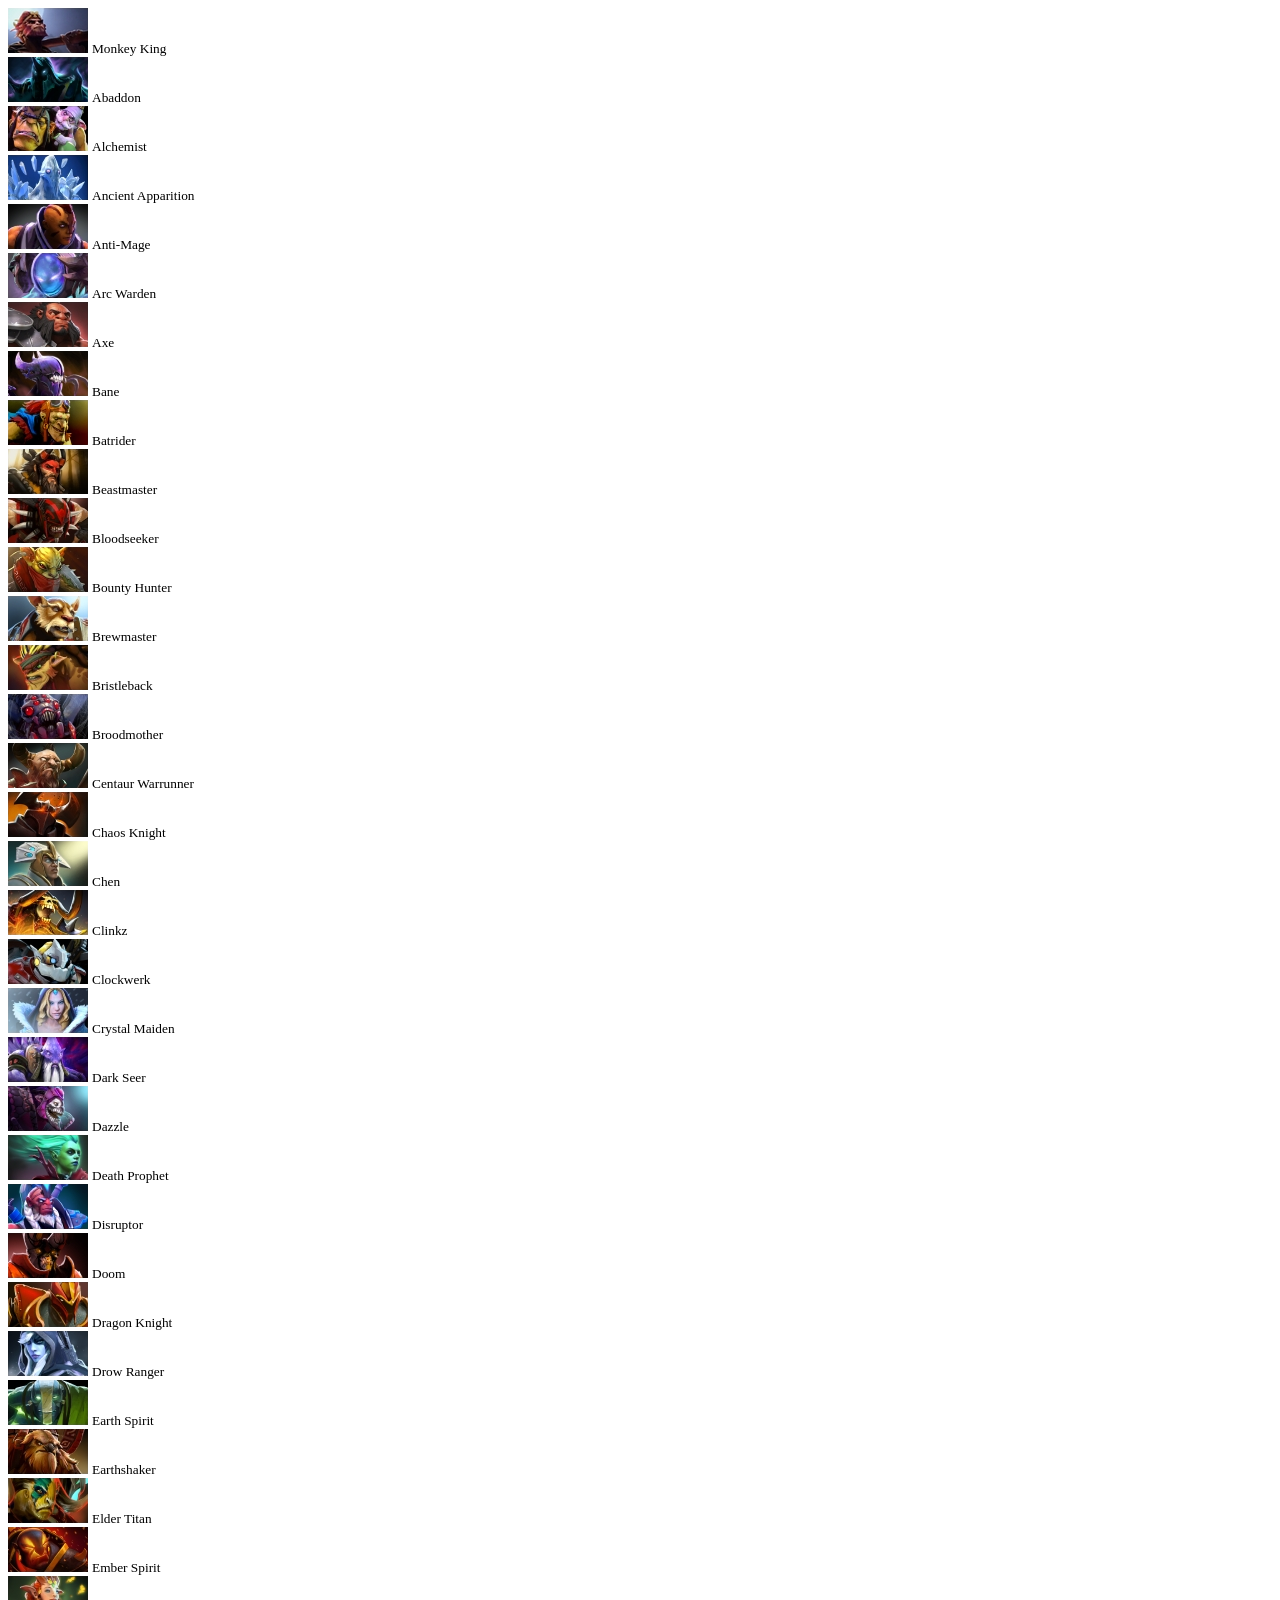
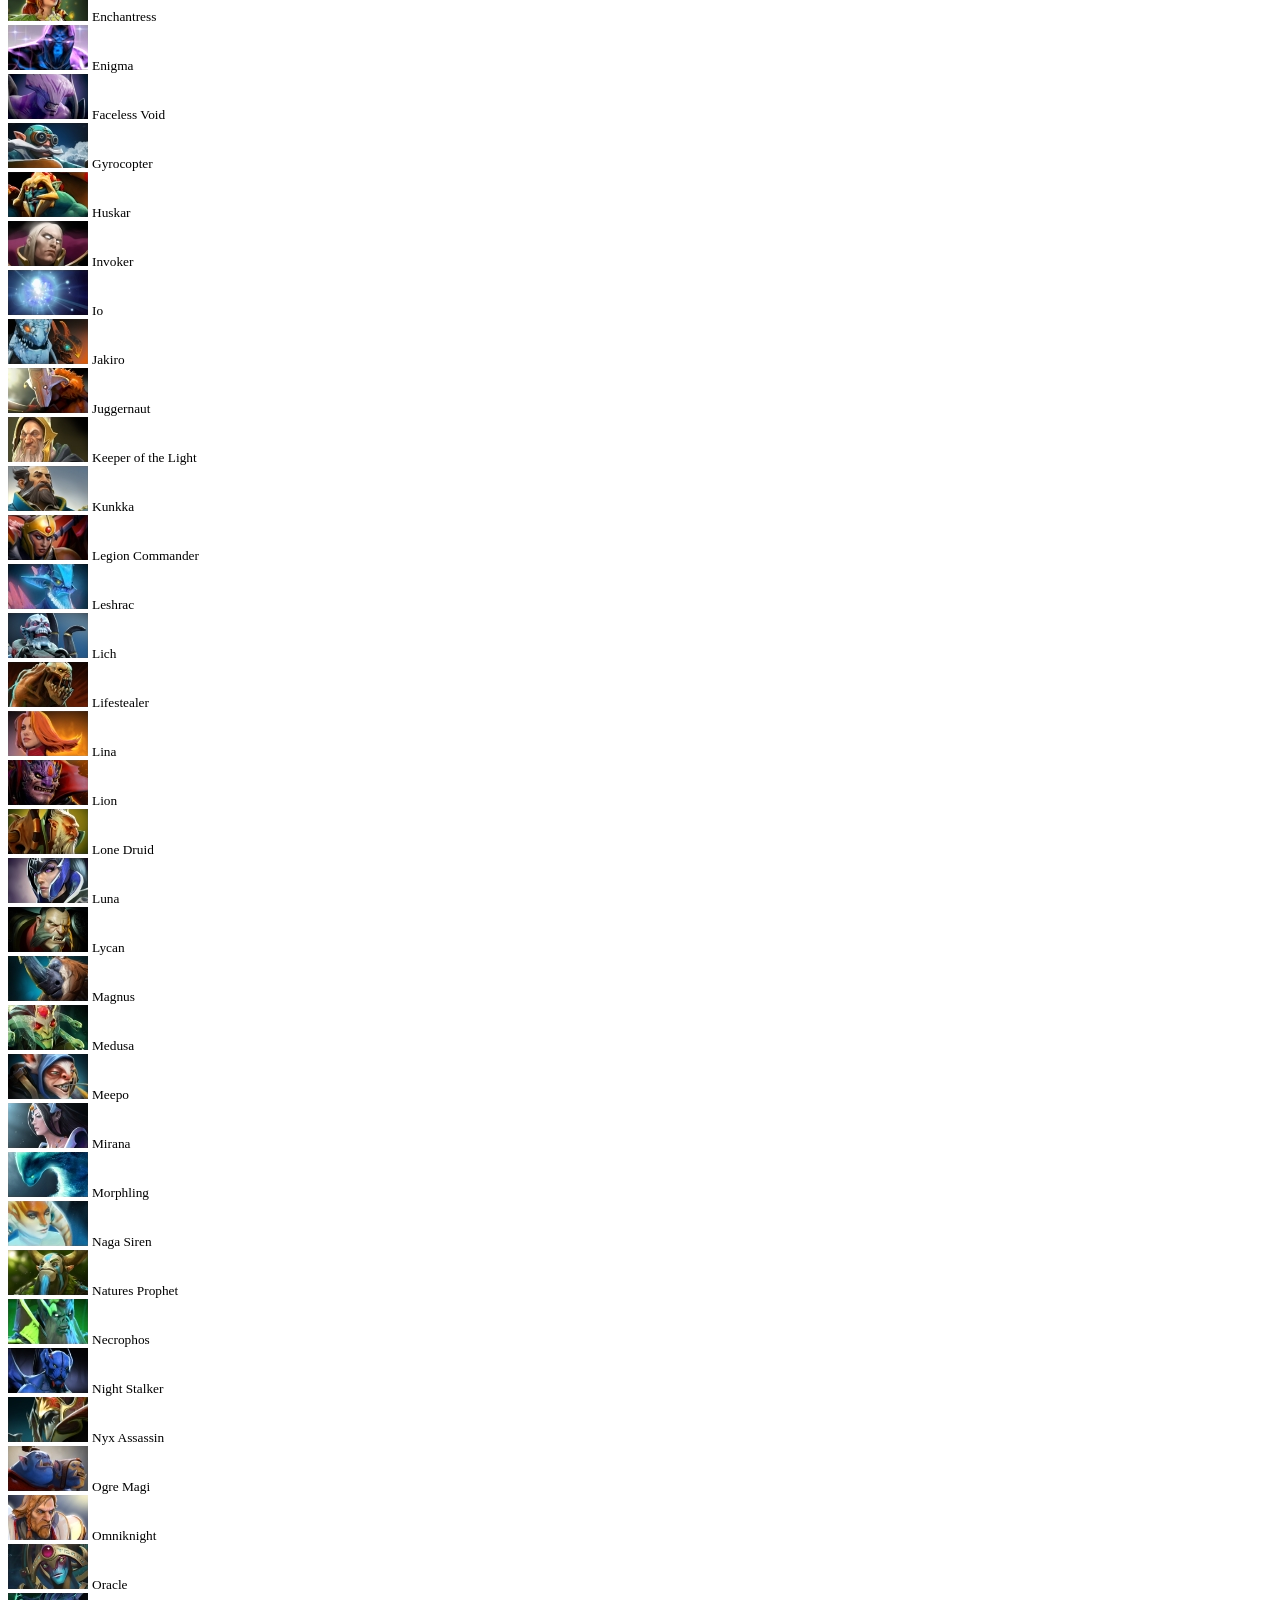
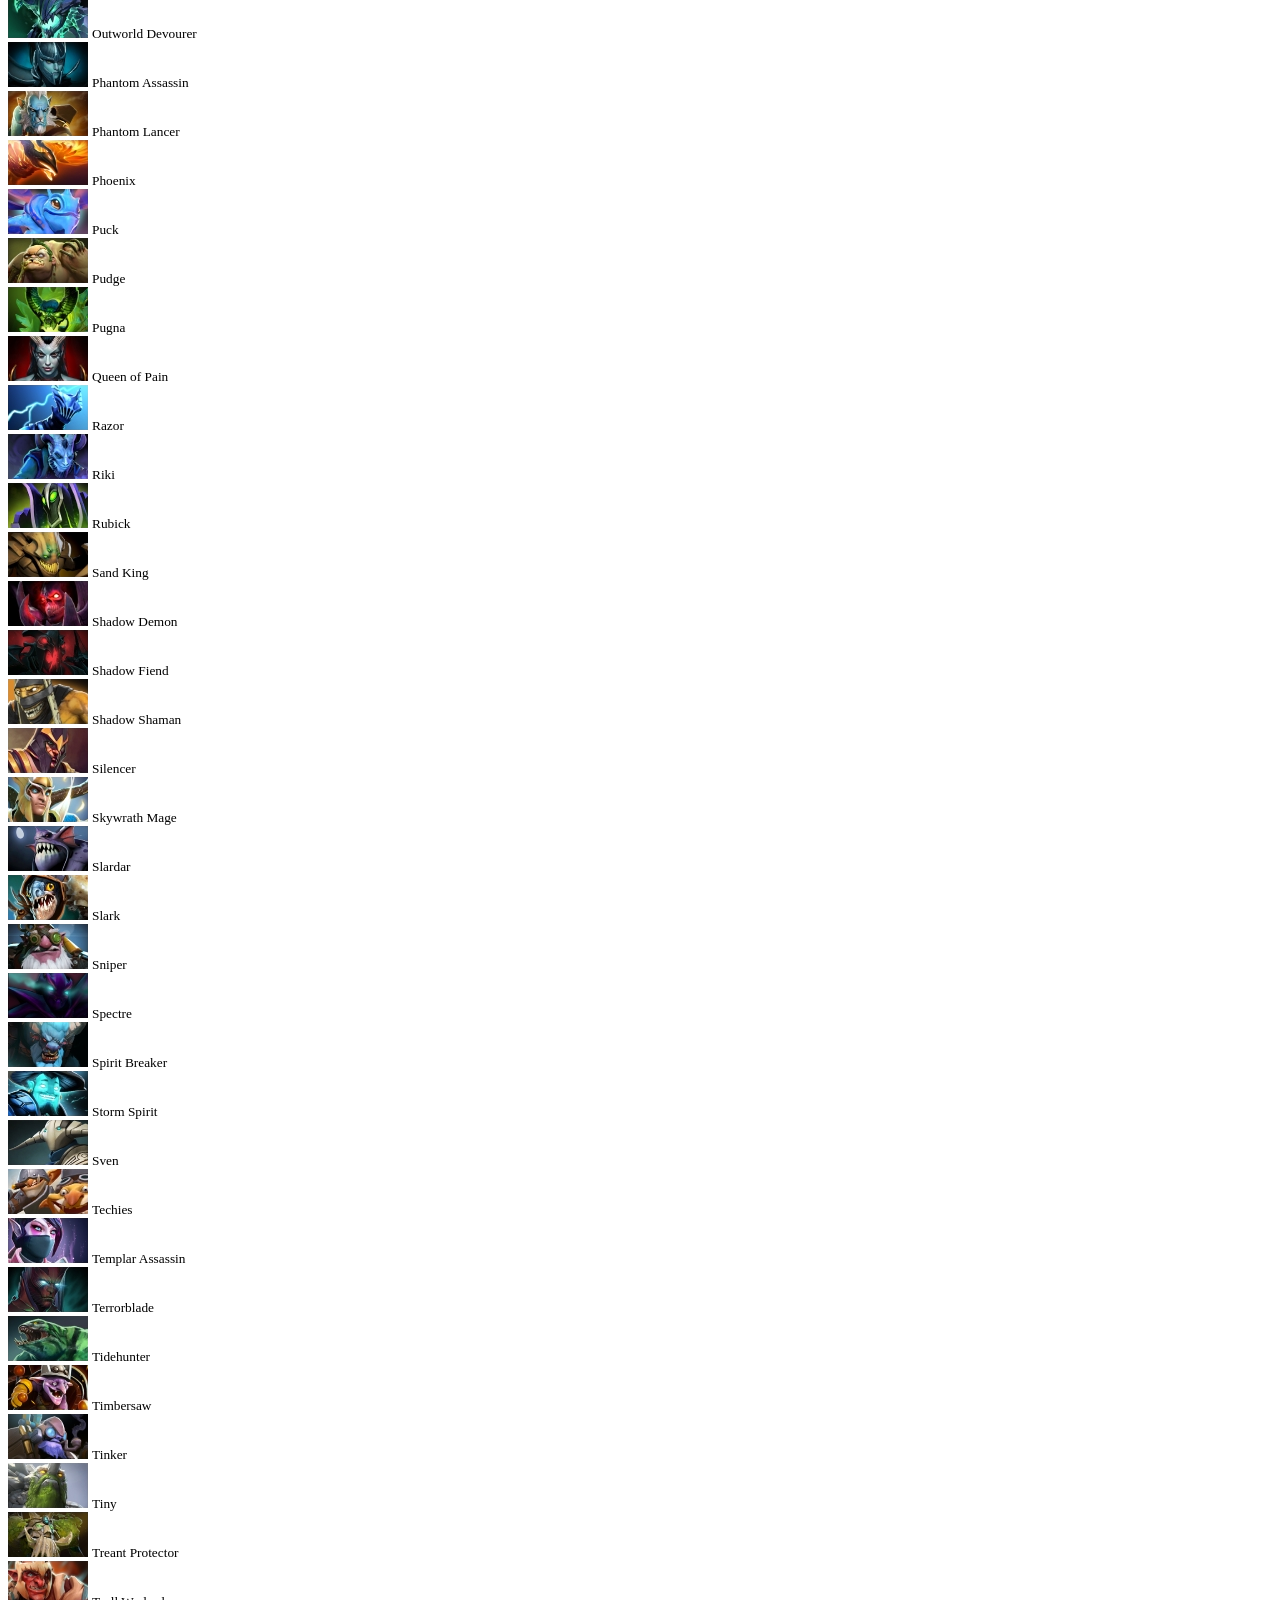
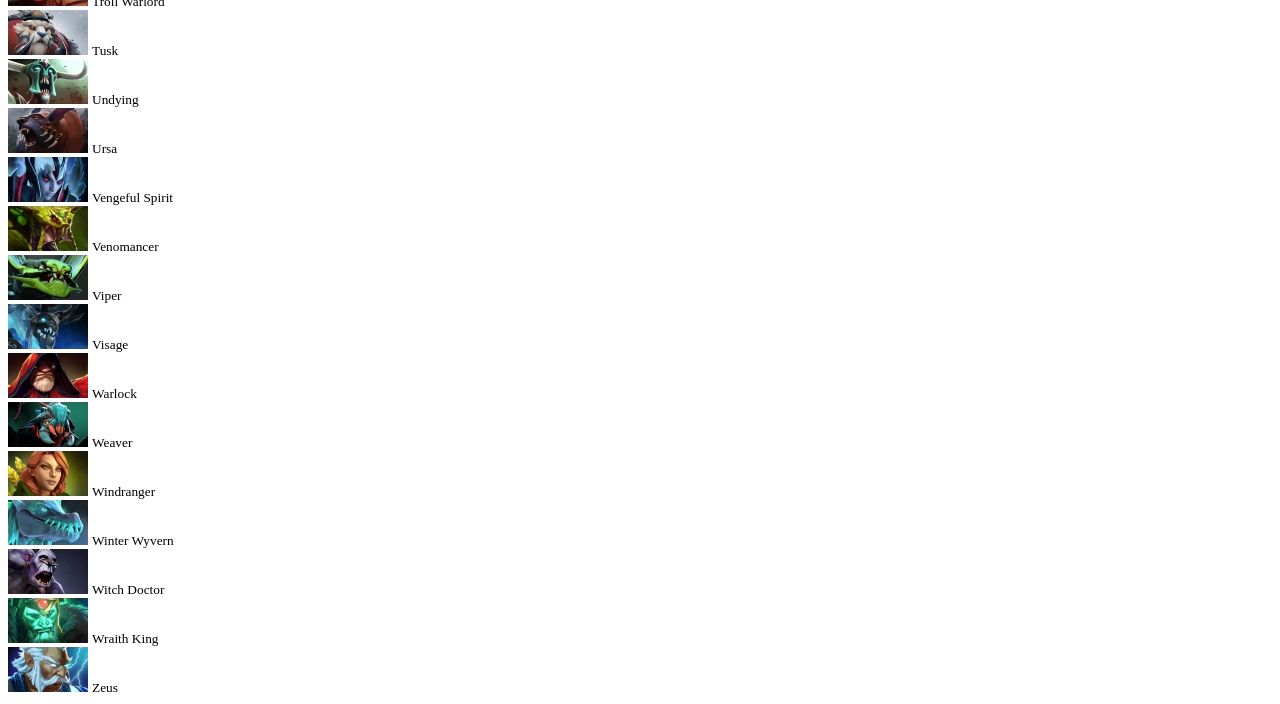
==== demo.html @ dea2ae90 "Create demo.html" ====
<!DOCTYPE html>
<html lang="en">
<head>
    <meta charset="UTF-8">
    <title>Dota 2 heroes demo</title>
    <link rel="stylesheet" type="text/css" href="dota-heroes.css" />
</head>
<body>
    <div><i class="hero monkeyking"></i> <small>Monkey King</small></div>
    <div><i class="hero abaddon"></i> <small>Abaddon</small></div>
    <div><i class="hero alchemist"></i> <small>Alchemist</small></div>
    <div><i class="hero ancientapparition"></i> <small>Ancient Apparition</small></div>
    <div><i class="hero anti-mage"></i> <small>Anti-Mage</small></div>
    <div><i class="hero arcwarden"></i> <small>Arc Warden</small></div>
    <div><i class="hero axe"></i> <small>Axe</small></div>
    <div><i class="hero bane"></i> <small>Bane</small></div>
    <div><i class="hero batrider"></i> <small>Batrider</small></div>
    <div><i class="hero beastmaster"></i> <small>Beastmaster</small></div>
    <div><i class="hero bloodseeker"></i> <small>Bloodseeker</small></div>
    <div><i class="hero bountyhunter"></i> <small>Bounty Hunter</small></div>
    <div><i class="hero brewmaster"></i> <small>Brewmaster</small></div>
    <div><i class="hero bristleback"></i> <small>Bristleback</small></div>
    <div><i class="hero broodmother"></i> <small>Broodmother</small></div>
    <div><i class="hero centaurwarrunner"></i> <small>Centaur Warrunner</small></div>
    <div><i class="hero chaosknight"></i> <small>Chaos Knight</small></div>
    <div><i class="hero chen"></i> <small>Chen</small></div>
    <div><i class="hero clinkz"></i> <small>Clinkz</small></div>
    <div><i class="hero clockwerk"></i> <small>Clockwerk</small></div>
    <div><i class="hero crystalmaiden"></i> <small>Crystal Maiden</small></div>
    <div><i class="hero darkseer"></i> <small>Dark Seer</small></div>
    <div><i class="hero dazzle"></i> <small>Dazzle</small></div>
    <div><i class="hero deathprophet"></i> <small>Death Prophet</small></div>
    <div><i class="hero disruptor"></i> <small>Disruptor</small></div>
    <div><i class="hero doom"></i> <small>Doom</small></div>
    <div><i class="hero dragonknight"></i> <small>Dragon Knight</small></div>
    <div><i class="hero drowranger"></i> <small>Drow Ranger</small></div>
    <div><i class="hero earthspirit"></i> <small>Earth Spirit</small></div>
    <div><i class="hero earthshaker"></i> <small>Earthshaker</small></div>
    <div><i class="hero eldertitan"></i> <small>Elder Titan</small></div>
    <div><i class="hero emberspirit"></i> <small>Ember Spirit</small></div>
    <div><i class="hero enchantress"></i> <small>Enchantress</small></div>
    <div><i class="hero enigma"></i> <small>Enigma</small></div>
    <div><i class="hero facelessvoid"></i> <small>Faceless Void</small></div>
    <div><i class="hero gyrocopter"></i> <small>Gyrocopter</small></div>
    <div><i class="hero huskar"></i> <small>Huskar</small></div>
    <div><i class="hero invoker"></i> <small>Invoker</small></div>
    <div><i class="hero io"></i> <small>Io</small></div>
    <div><i class="hero jakiro"></i> <small>Jakiro</small></div>
    <div><i class="hero juggernaut"></i> <small>Juggernaut</small></div>
    <div><i class="hero keeperofthelight"></i> <small>Keeper of the Light</small></div>
    <div><i class="hero kunkka"></i> <small>Kunkka</small></div>
    <div><i class="hero legioncommander"></i> <small>Legion Commander</small></div>
    <div><i class="hero leshrac"></i> <small>Leshrac</small></div>
    <div><i class="hero lich"></i> <small>Lich</small></div>
    <div><i class="hero lifestealer"></i> <small>Lifestealer</small></div>
    <div><i class="hero lina"></i> <small>Lina</small></div>
    <div><i class="hero lion"></i> <small>Lion</small></div>
    <div><i class="hero lonedruid"></i> <small>Lone Druid</small></div>
    <div><i class="hero luna"></i> <small>Luna</small></div>
    <div><i class="hero lycan"></i> <small>Lycan</small></div>
    <div><i class="hero magnus"></i> <small>Magnus</small></div>
    <div><i class="hero medusa"></i> <small>Medusa</small></div>
    <div><i class="hero meepo"></i> <small>Meepo</small></div>
    <div><i class="hero mirana"></i> <small>Mirana</small></div>
    <div><i class="hero morphling"></i> <small>Morphling</small></div>
    <div><i class="hero nagasiren"></i> <small>Naga Siren</small></div>
    <div><i class="hero naturesprophet"></i> <small>Natures Prophet</small></div>
    <div><i class="hero necrophos"></i> <small>Necrophos</small></div>
    <div><i class="hero nightstalker"></i> <small>Night Stalker</small></div>
    <div><i class="hero nyxassassin"></i> <small>Nyx Assassin</small></div>
    <div><i class="hero ogremagi"></i> <small>Ogre Magi</small></div>
    <div><i class="hero omniknight"></i> <small>Omniknight</small></div>
    <div><i class="hero oracle"></i> <small>Oracle</small></div>
    <div><i class="hero outworlddevourer"></i> <small>Outworld Devourer</small></div>
    <div><i class="hero phantomassassin"></i> <small>Phantom Assassin</small></div>
    <div><i class="hero phantomlancer"></i> <small>Phantom Lancer</small></div>
    <div><i class="hero phoenix"></i> <small>Phoenix</small></div>
    <div><i class="hero puck"></i> <small>Puck</small></div>
    <div><i class="hero pudge"></i> <small>Pudge</small></div>
    <div><i class="hero pugna"></i> <small>Pugna</small></div>
    <div><i class="hero queenofpain"></i> <small>Queen of Pain</small></div>
    <div><i class="hero razor"></i> <small>Razor</small></div>
    <div><i class="hero riki"></i> <small>Riki</small></div>
    <div><i class="hero rubick"></i> <small>Rubick</small></div>
    <div><i class="hero sandking"></i> <small>Sand King</small></div>
    <div><i class="hero shadowdemon"></i> <small>Shadow Demon</small></div>
    <div><i class="hero shadowfiend"></i> <small>Shadow Fiend</small></div>
    <div><i class="hero shadowshaman"></i> <small>Shadow Shaman</small></div>
    <div><i class="hero silencer"></i> <small>Silencer</small></div>
    <div><i class="hero skywrathmage"></i> <small>Skywrath Mage</small></div>
    <div><i class="hero slardar"></i> <small>Slardar</small></div>
    <div><i class="hero slark"></i> <small>Slark</small></div>
    <div><i class="hero sniper"></i> <small>Sniper</small></div>
    <div><i class="hero spectre"></i> <small>Spectre</small></div>
    <div><i class="hero spiritbreaker"></i> <small>Spirit Breaker</small></div>
    <div><i class="hero stormspirit"></i> <small>Storm Spirit</small></div>
    <div><i class="hero sven"></i> <small>Sven</small></div>
    <div><i class="hero techies"></i> <small>Techies</small></div>
    <div><i class="hero templarassassin"></i> <small>Templar Assassin</small></div>
    <div><i class="hero terrorblade"></i> <small>Terrorblade</small></div>
    <div><i class="hero tidehunter"></i> <small>Tidehunter</small></div>
    <div><i class="hero timbersaw"></i> <small>Timbersaw</small></div>
    <div><i class="hero tinker"></i> <small>Tinker</small></div>
    <div><i class="hero tiny"></i> <small>Tiny</small></div>
    <div><i class="hero treantprotector"></i> <small>Treant Protector</small></div>
    <div><i class="hero trollwarlord"></i> <small>Troll Warlord</small></div>
    <div><i class="hero tusk"></i> <small>Tusk</small></div>
    <div><i class="hero undying"></i> <small>Undying</small></div>
    <div><i class="hero ursa"></i> <small>Ursa</small></div>
    <div><i class="hero vengefulspirit"></i> <small>Vengeful Spirit</small></div>
    <div><i class="hero venomancer"></i> <small>Venomancer</small></div>
    <div><i class="hero viper"></i> <small>Viper</small></div>
    <div><i class="hero visage"></i> <small>Visage</small></div>
    <div><i class="hero warlock"></i> <small>Warlock</small></div>
    <div><i class="hero weaver"></i> <small>Weaver</small></div>
    <div><i class="hero windranger"></i> <small>Windranger</small></div>
    <div><i class="hero winterwyvern"></i> <small>Winter Wyvern</small></div>
    <div><i class="hero witchdoctor"></i> <small>Witch Doctor</small></div>
    <div><i class="hero wraithking"></i> <small>Wraith King</small></div>
    <div><i class="hero zeus"></i> <small>Zeus</small></div>
</body>
</html>
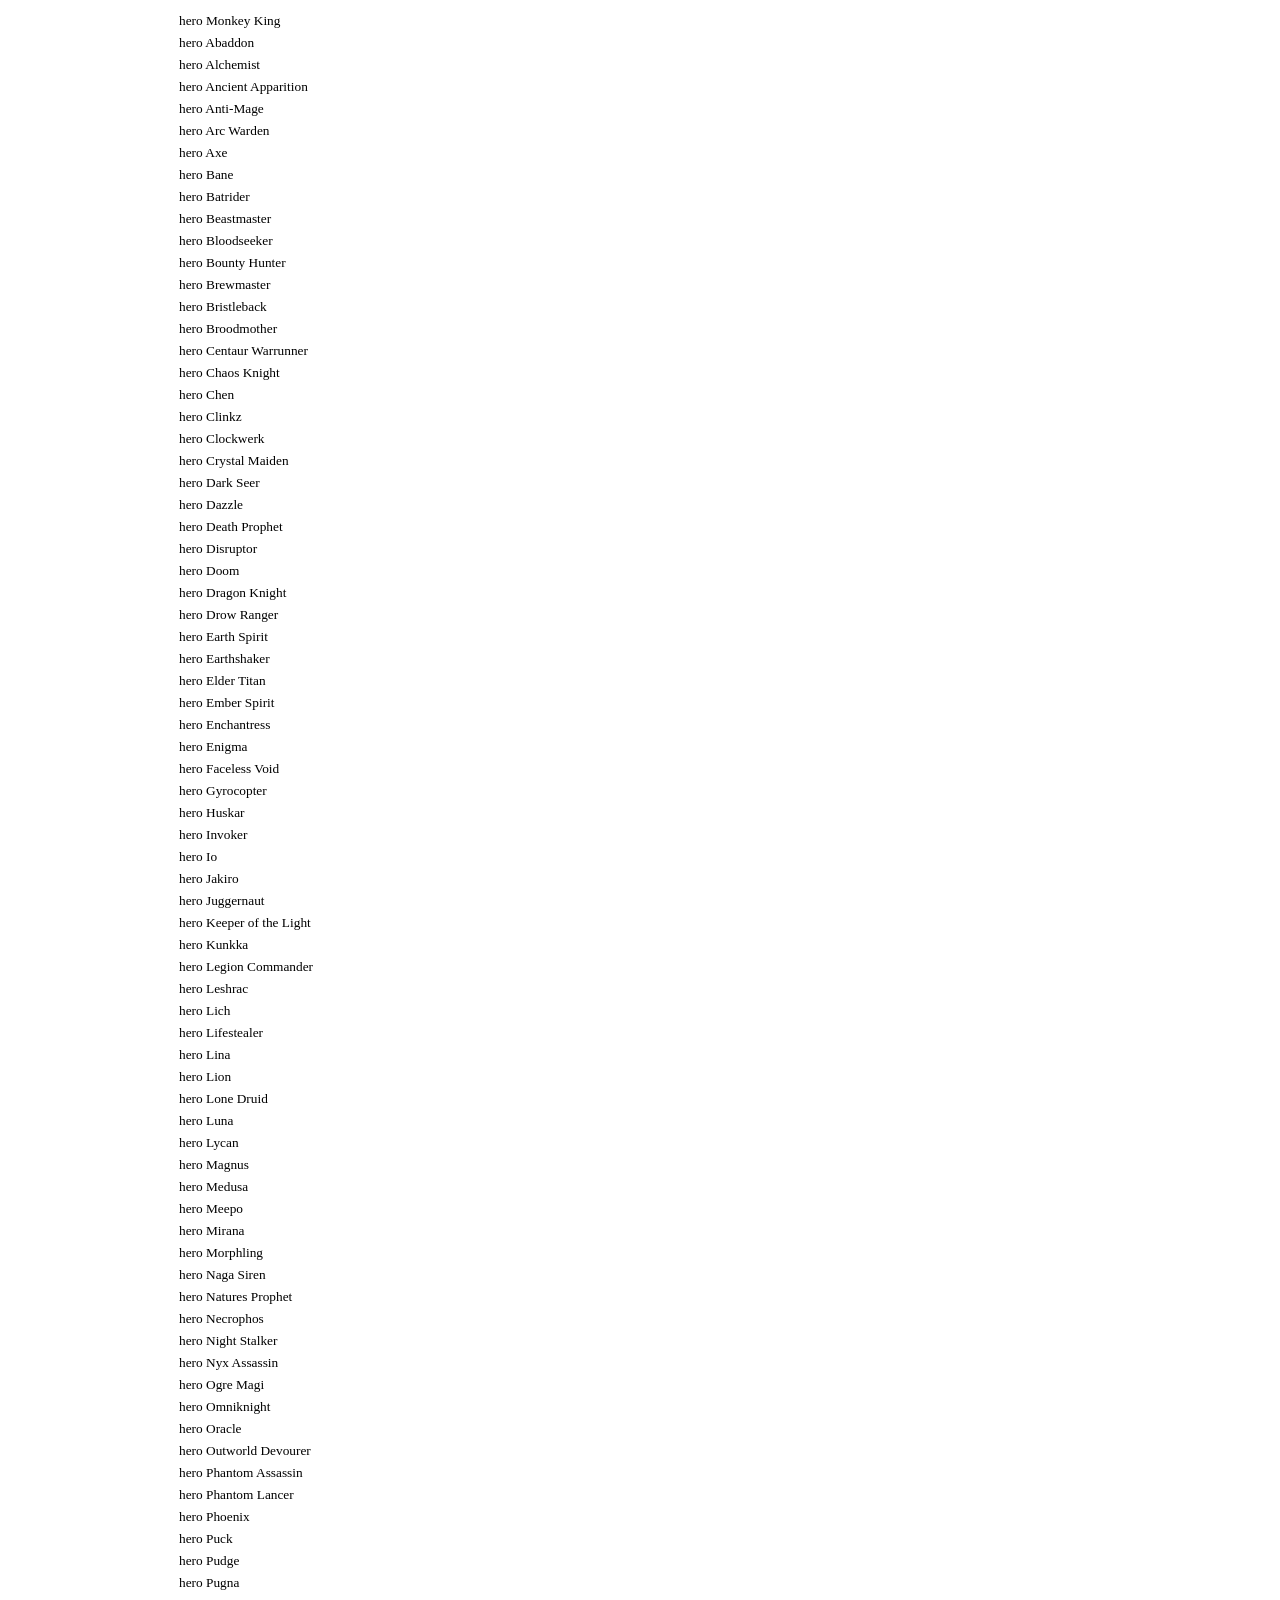
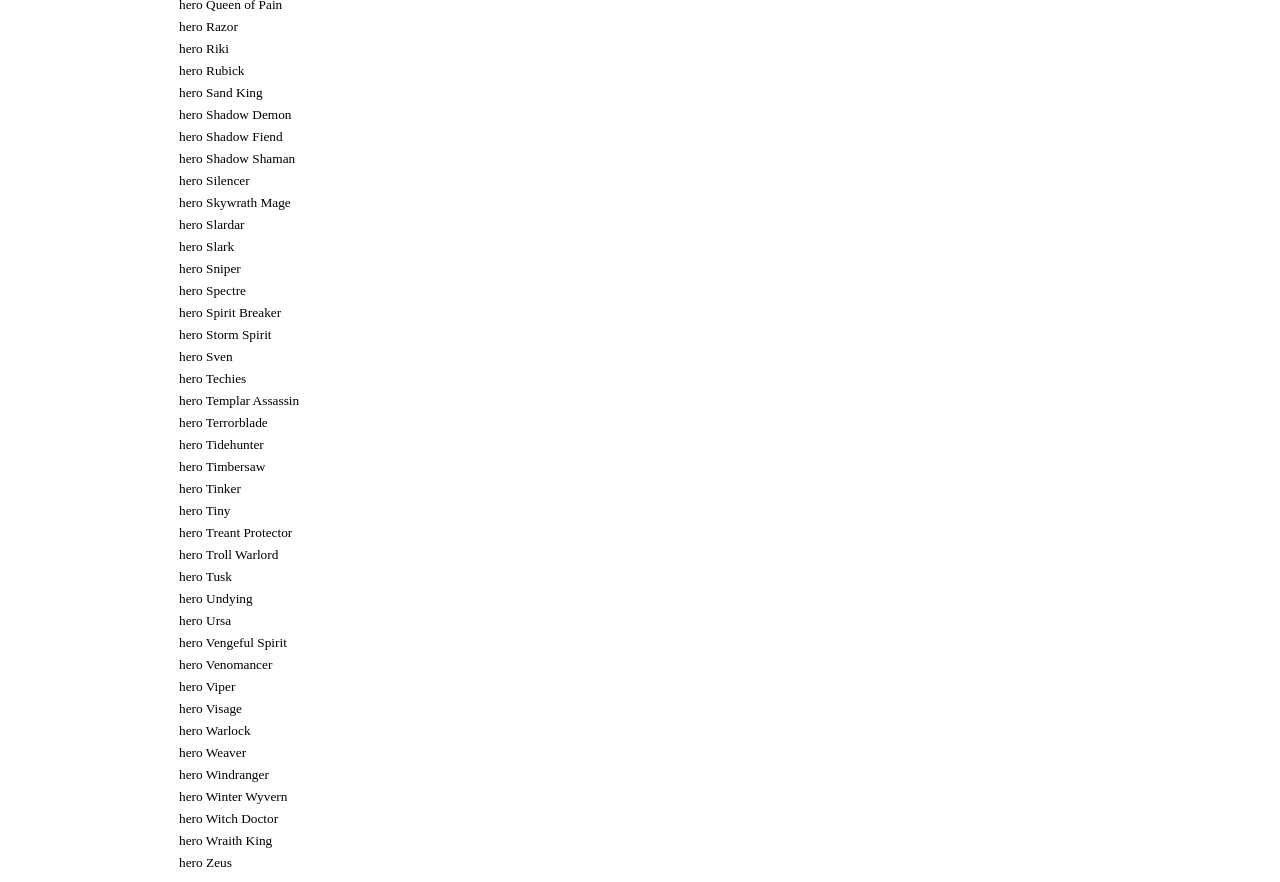
==== commit 42577854: "Update demo.html" ====
--- a/demo.html
+++ b/demo.html
@@ -3,120 +3,571 @@
 <head>
     <meta charset="UTF-8">
     <title>Dota 2 heroes demo</title>
-    <link rel="stylesheet" type="text/css" href="dota-heroes.css" />
+    <link rel="stylesheet" type="text/css" href="/css/dota-heroes.css" />
 </head>
 <body>
-    <div><i class="hero monkeyking"></i> <small>Monkey King</small></div>
-    <div><i class="hero abaddon"></i> <small>Abaddon</small></div>
-    <div><i class="hero alchemist"></i> <small>Alchemist</small></div>
-    <div><i class="hero ancientapparition"></i> <small>Ancient Apparition</small></div>
-    <div><i class="hero anti-mage"></i> <small>Anti-Mage</small></div>
-    <div><i class="hero arcwarden"></i> <small>Arc Warden</small></div>
-    <div><i class="hero axe"></i> <small>Axe</small></div>
-    <div><i class="hero bane"></i> <small>Bane</small></div>
-    <div><i class="hero batrider"></i> <small>Batrider</small></div>
-    <div><i class="hero beastmaster"></i> <small>Beastmaster</small></div>
-    <div><i class="hero bloodseeker"></i> <small>Bloodseeker</small></div>
-    <div><i class="hero bountyhunter"></i> <small>Bounty Hunter</small></div>
-    <div><i class="hero brewmaster"></i> <small>Brewmaster</small></div>
-    <div><i class="hero bristleback"></i> <small>Bristleback</small></div>
-    <div><i class="hero broodmother"></i> <small>Broodmother</small></div>
-    <div><i class="hero centaurwarrunner"></i> <small>Centaur Warrunner</small></div>
-    <div><i class="hero chaosknight"></i> <small>Chaos Knight</small></div>
-    <div><i class="hero chen"></i> <small>Chen</small></div>
-    <div><i class="hero clinkz"></i> <small>Clinkz</small></div>
-    <div><i class="hero clockwerk"></i> <small>Clockwerk</small></div>
-    <div><i class="hero crystalmaiden"></i> <small>Crystal Maiden</small></div>
-    <div><i class="hero darkseer"></i> <small>Dark Seer</small></div>
-    <div><i class="hero dazzle"></i> <small>Dazzle</small></div>
-    <div><i class="hero deathprophet"></i> <small>Death Prophet</small></div>
-    <div><i class="hero disruptor"></i> <small>Disruptor</small></div>
-    <div><i class="hero doom"></i> <small>Doom</small></div>
-    <div><i class="hero dragonknight"></i> <small>Dragon Knight</small></div>
-    <div><i class="hero drowranger"></i> <small>Drow Ranger</small></div>
-    <div><i class="hero earthspirit"></i> <small>Earth Spirit</small></div>
-    <div><i class="hero earthshaker"></i> <small>Earthshaker</small></div>
-    <div><i class="hero eldertitan"></i> <small>Elder Titan</small></div>
-    <div><i class="hero emberspirit"></i> <small>Ember Spirit</small></div>
-    <div><i class="hero enchantress"></i> <small>Enchantress</small></div>
-    <div><i class="hero enigma"></i> <small>Enigma</small></div>
-    <div><i class="hero facelessvoid"></i> <small>Faceless Void</small></div>
-    <div><i class="hero gyrocopter"></i> <small>Gyrocopter</small></div>
-    <div><i class="hero huskar"></i> <small>Huskar</small></div>
-    <div><i class="hero invoker"></i> <small>Invoker</small></div>
-    <div><i class="hero io"></i> <small>Io</small></div>
-    <div><i class="hero jakiro"></i> <small>Jakiro</small></div>
-    <div><i class="hero juggernaut"></i> <small>Juggernaut</small></div>
-    <div><i class="hero keeperofthelight"></i> <small>Keeper of the Light</small></div>
-    <div><i class="hero kunkka"></i> <small>Kunkka</small></div>
-    <div><i class="hero legioncommander"></i> <small>Legion Commander</small></div>
-    <div><i class="hero leshrac"></i> <small>Leshrac</small></div>
-    <div><i class="hero lich"></i> <small>Lich</small></div>
-    <div><i class="hero lifestealer"></i> <small>Lifestealer</small></div>
-    <div><i class="hero lina"></i> <small>Lina</small></div>
-    <div><i class="hero lion"></i> <small>Lion</small></div>
-    <div><i class="hero lonedruid"></i> <small>Lone Druid</small></div>
-    <div><i class="hero luna"></i> <small>Luna</small></div>
-    <div><i class="hero lycan"></i> <small>Lycan</small></div>
-    <div><i class="hero magnus"></i> <small>Magnus</small></div>
-    <div><i class="hero medusa"></i> <small>Medusa</small></div>
-    <div><i class="hero meepo"></i> <small>Meepo</small></div>
-    <div><i class="hero mirana"></i> <small>Mirana</small></div>
-    <div><i class="hero morphling"></i> <small>Morphling</small></div>
-    <div><i class="hero nagasiren"></i> <small>Naga Siren</small></div>
-    <div><i class="hero naturesprophet"></i> <small>Natures Prophet</small></div>
-    <div><i class="hero necrophos"></i> <small>Necrophos</small></div>
-    <div><i class="hero nightstalker"></i> <small>Night Stalker</small></div>
-    <div><i class="hero nyxassassin"></i> <small>Nyx Assassin</small></div>
-    <div><i class="hero ogremagi"></i> <small>Ogre Magi</small></div>
-    <div><i class="hero omniknight"></i> <small>Omniknight</small></div>
-    <div><i class="hero oracle"></i> <small>Oracle</small></div>
-    <div><i class="hero outworlddevourer"></i> <small>Outworld Devourer</small></div>
-    <div><i class="hero phantomassassin"></i> <small>Phantom Assassin</small></div>
-    <div><i class="hero phantomlancer"></i> <small>Phantom Lancer</small></div>
-    <div><i class="hero phoenix"></i> <small>Phoenix</small></div>
-    <div><i class="hero puck"></i> <small>Puck</small></div>
-    <div><i class="hero pudge"></i> <small>Pudge</small></div>
-    <div><i class="hero pugna"></i> <small>Pugna</small></div>
-    <div><i class="hero queenofpain"></i> <small>Queen of Pain</small></div>
-    <div><i class="hero razor"></i> <small>Razor</small></div>
-    <div><i class="hero riki"></i> <small>Riki</small></div>
-    <div><i class="hero rubick"></i> <small>Rubick</small></div>
-    <div><i class="hero sandking"></i> <small>Sand King</small></div>
-    <div><i class="hero shadowdemon"></i> <small>Shadow Demon</small></div>
-    <div><i class="hero shadowfiend"></i> <small>Shadow Fiend</small></div>
-    <div><i class="hero shadowshaman"></i> <small>Shadow Shaman</small></div>
-    <div><i class="hero silencer"></i> <small>Silencer</small></div>
-    <div><i class="hero skywrathmage"></i> <small>Skywrath Mage</small></div>
-    <div><i class="hero slardar"></i> <small>Slardar</small></div>
-    <div><i class="hero slark"></i> <small>Slark</small></div>
-    <div><i class="hero sniper"></i> <small>Sniper</small></div>
-    <div><i class="hero spectre"></i> <small>Spectre</small></div>
-    <div><i class="hero spiritbreaker"></i> <small>Spirit Breaker</small></div>
-    <div><i class="hero stormspirit"></i> <small>Storm Spirit</small></div>
-    <div><i class="hero sven"></i> <small>Sven</small></div>
-    <div><i class="hero techies"></i> <small>Techies</small></div>
-    <div><i class="hero templarassassin"></i> <small>Templar Assassin</small></div>
-    <div><i class="hero terrorblade"></i> <small>Terrorblade</small></div>
-    <div><i class="hero tidehunter"></i> <small>Tidehunter</small></div>
-    <div><i class="hero timbersaw"></i> <small>Timbersaw</small></div>
-    <div><i class="hero tinker"></i> <small>Tinker</small></div>
-    <div><i class="hero tiny"></i> <small>Tiny</small></div>
-    <div><i class="hero treantprotector"></i> <small>Treant Protector</small></div>
-    <div><i class="hero trollwarlord"></i> <small>Troll Warlord</small></div>
-    <div><i class="hero tusk"></i> <small>Tusk</small></div>
-    <div><i class="hero undying"></i> <small>Undying</small></div>
-    <div><i class="hero ursa"></i> <small>Ursa</small></div>
-    <div><i class="hero vengefulspirit"></i> <small>Vengeful Spirit</small></div>
-    <div><i class="hero venomancer"></i> <small>Venomancer</small></div>
-    <div><i class="hero viper"></i> <small>Viper</small></div>
-    <div><i class="hero visage"></i> <small>Visage</small></div>
-    <div><i class="hero warlock"></i> <small>Warlock</small></div>
-    <div><i class="hero weaver"></i> <small>Weaver</small></div>
-    <div><i class="hero windranger"></i> <small>Windranger</small></div>
-    <div><i class="hero winterwyvern"></i> <small>Winter Wyvern</small></div>
-    <div><i class="hero witchdoctor"></i> <small>Witch Doctor</small></div>
-    <div><i class="hero wraithking"></i> <small>Wraith King</small></div>
-    <div><i class="hero zeus"></i> <small>Zeus</small></div>
+    <table width="100%">
+        <tr>
+        <td width="80px"><i class="hero monkeyking"></i></td> 
+        <td width="80px"><i class="hero monkeyking"><span class="type"></span></i></td> 
+        <td><small>hero Monkey King</small></td>
+        </tr>
+            <tr>
+        <td width="80px"><i class="hero abaddon"></i></td> 
+        <td width="80px"><i class="hero abaddon"><span class="type"></span></i></td> 
+        <td><small>hero Abaddon</small></td>
+        </tr>
+            <tr>
+        <td width="80px"><i class="hero alchemist"></i></td> 
+        <td width="80px"><i class="hero alchemist"><span class="type"></span></i></td> 
+        <td><small>hero Alchemist</small></td>
+        </tr>
+            <tr>
+        <td width="80px"><i class="hero ancientapparition"></i></td> 
+        <td width="80px"><i class="hero ancientapparition"><span class="type"></span></i></td> 
+        <td><small>hero Ancient Apparition</small></td>
+        </tr>
+            <tr>
+        <td width="80px"><i class="hero anti-mage"></i></td> 
+        <td width="80px"><i class="hero anti-mage"><span class="type"></span></i></td> 
+        <td><small>hero Anti-Mage</small></td>
+        </tr>
+            <tr>
+        <td width="80px"><i class="hero arcwarden"></i></td> 
+        <td width="80px"><i class="hero arcwarden"><span class="type"></span></i></td> 
+        <td><small>hero Arc Warden</small></td>
+        </tr>
+            <tr>
+        <td width="80px"><i class="hero axe"></i></td> 
+        <td width="80px"><i class="hero axe"><span class="type"></span></i></td> 
+        <td><small>hero Axe</small></td>
+        </tr>
+            <tr>
+        <td width="80px"><i class="hero bane"></i></td> 
+        <td width="80px"><i class="hero bane"><span class="type"></span></i></td> 
+        <td><small>hero Bane</small></td>
+        </tr>
+            <tr>
+        <td width="80px"><i class="hero batrider"></i></td> 
+        <td width="80px"><i class="hero batrider"><span class="type"></span></i></td> 
+        <td><small>hero Batrider</small></td>
+        </tr>
+            <tr>
+        <td width="80px"><i class="hero beastmaster"></i></td> 
+        <td width="80px"><i class="hero beastmaster"><span class="type"></span></i></td> 
+        <td><small>hero Beastmaster</small></td>
+        </tr>
+            <tr>
+        <td width="80px"><i class="hero bloodseeker"></i></td> 
+        <td width="80px"><i class="hero bloodseeker"><span class="type"></span></i></td> 
+        <td><small>hero Bloodseeker</small></td>
+        </tr>
+            <tr>
+        <td width="80px"><i class="hero bountyhunter"></i></td> 
+        <td width="80px"><i class="hero bountyhunter"><span class="type"></span></i></td> 
+        <td><small>hero Bounty Hunter</small></td>
+        </tr>
+            <tr>
+        <td width="80px"><i class="hero brewmaster"></i></td> 
+        <td width="80px"><i class="hero brewmaster"><span class="type"></span></i></td> 
+        <td><small>hero Brewmaster</small></td>
+        </tr>
+            <tr>
+        <td width="80px"><i class="hero bristleback"></i></td> 
+        <td width="80px"><i class="hero bristleback"><span class="type"></span></i></td> 
+        <td><small>hero Bristleback</small></td>
+        </tr>
+            <tr>
+        <td width="80px"><i class="hero broodmother"></i></td> 
+        <td width="80px"><i class="hero broodmother"><span class="type"></span></i></td> 
+        <td><small>hero Broodmother</small></td>
+        </tr>
+            <tr>
+        <td width="80px"><i class="hero centaurwarrunner"></i></td> 
+        <td width="80px"><i class="hero centaurwarrunner"><span class="type"></span></i></td> 
+        <td><small>hero Centaur Warrunner</small></td>
+        </tr>
+            <tr>
+        <td width="80px"><i class="hero chaosknight"></i></td> 
+        <td width="80px"><i class="hero chaosknight"><span class="type"></span></i></td> 
+        <td><small>hero Chaos Knight</small></td>
+        </tr>
+            <tr>
+        <td width="80px"><i class="hero chen"></i></td> 
+        <td width="80px"><i class="hero chen"><span class="type"></span></i></td> 
+        <td><small>hero Chen</small></td>
+        </tr>
+            <tr>
+        <td width="80px"><i class="hero clinkz"></i></td> 
+        <td width="80px"><i class="hero clinkz"><span class="type"></span></i></td> 
+        <td><small>hero Clinkz</small></td>
+        </tr>
+            <tr>
+        <td width="80px"><i class="hero clockwerk"></i></td> 
+        <td width="80px"><i class="hero clockwerk"><span class="type"></span></i></td> 
+        <td><small>hero Clockwerk</small></td>
+        </tr>
+            <tr>
+        <td width="80px"><i class="hero crystalmaiden"></i></td> 
+        <td width="80px"><i class="hero crystalmaiden"><span class="type"></span></i></td> 
+        <td><small>hero Crystal Maiden</small></td>
+        </tr>
+            <tr>
+        <td width="80px"><i class="hero darkseer"></i></td> 
+        <td width="80px"><i class="hero darkseer"><span class="type"></span></i></td> 
+        <td><small>hero Dark Seer</small></td>
+        </tr>
+            <tr>
+        <td width="80px"><i class="hero dazzle"></i></td> 
+        <td width="80px"><i class="hero dazzle"><span class="type"></span></i></td> 
+        <td><small>hero Dazzle</small></td>
+        </tr>
+            <tr>
+        <td width="80px"><i class="hero deathprophet"></i></td> 
+        <td width="80px"><i class="hero deathprophet"><span class="type"></span></i></td> 
+        <td><small>hero Death Prophet</small></td>
+        </tr>
+            <tr>
+        <td width="80px"><i class="hero disruptor"></i></td> 
+        <td width="80px"><i class="hero disruptor"><span class="type"></span></i></td> 
+        <td><small>hero Disruptor</small></td>
+        </tr>
+            <tr>
+        <td width="80px"><i class="hero doom"></i></td> 
+        <td width="80px"><i class="hero doom"><span class="type"></span></i></td> 
+        <td><small>hero Doom</small></td>
+        </tr>
+            <tr>
+        <td width="80px"><i class="hero dragonknight"></i></td> 
+        <td width="80px"><i class="hero dragonknight"><span class="type"></span></i></td> 
+        <td><small>hero Dragon Knight</small></td>
+        </tr>
+            <tr>
+        <td width="80px"><i class="hero drowranger"></i></td> 
+        <td width="80px"><i class="hero drowranger"><span class="type"></span></i></td> 
+        <td><small>hero Drow Ranger</small></td>
+        </tr>
+            <tr>
+        <td width="80px"><i class="hero earthspirit"></i></td> 
+        <td width="80px"><i class="hero earthspirit"><span class="type"></span></i></td> 
+        <td><small>hero Earth Spirit</small></td>
+        </tr>
+            <tr>
+        <td width="80px"><i class="hero earthshaker"></i></td> 
+        <td width="80px"><i class="hero earthshaker"><span class="type"></span></i></td> 
+        <td><small>hero Earthshaker</small></td>
+        </tr>
+            <tr>
+        <td width="80px"><i class="hero eldertitan"></i></td> 
+        <td width="80px"><i class="hero eldertitan"><span class="type"></span></i></td> 
+        <td><small>hero Elder Titan</small></td>
+        </tr>
+            <tr>
+        <td width="80px"><i class="hero emberspirit"></i></td> 
+        <td width="80px"><i class="hero emberspirit"><span class="type"></span></i></td> 
+        <td><small>hero Ember Spirit</small></td>
+        </tr>
+            <tr>
+        <td width="80px"><i class="hero enchantress"></i></td> 
+        <td width="80px"><i class="hero enchantress"><span class="type"></span></i></td> 
+        <td><small>hero Enchantress</small></td>
+        </tr>
+            <tr>
+        <td width="80px"><i class="hero enigma"></i></td> 
+        <td width="80px"><i class="hero enigma"><span class="type"></span></i></td> 
+        <td><small>hero Enigma</small></td>
+        </tr>
+            <tr>
+        <td width="80px"><i class="hero facelessvoid"></i></td> 
+        <td width="80px"><i class="hero facelessvoid"><span class="type"></span></i></td> 
+        <td><small>hero Faceless Void</small></td>
+        </tr>
+            <tr>
+        <td width="80px"><i class="hero gyrocopter"></i></td> 
+        <td width="80px"><i class="hero gyrocopter"><span class="type"></span></i></td> 
+        <td><small>hero Gyrocopter</small></td>
+        </tr>
+            <tr>
+        <td width="80px"><i class="hero huskar"></i></td> 
+        <td width="80px"><i class="hero huskar"><span class="type"></span></i></td> 
+        <td><small>hero Huskar</small></td>
+        </tr>
+            <tr>
+        <td width="80px"><i class="hero invoker"></i></td> 
+        <td width="80px"><i class="hero invoker"><span class="type"></span></i></td> 
+        <td><small>hero Invoker</small></td>
+        </tr>
+            <tr>
+        <td width="80px"><i class="hero io"></i></td> 
+        <td width="80px"><i class="hero io"><span class="type"></span></i></td> 
+        <td><small>hero Io</small></td>
+        </tr>
+            <tr>
+        <td width="80px"><i class="hero jakiro"></i></td> 
+        <td width="80px"><i class="hero jakiro"><span class="type"></span></i></td> 
+        <td><small>hero Jakiro</small></td>
+        </tr>
+            <tr>
+        <td width="80px"><i class="hero juggernaut"></i></td> 
+        <td width="80px"><i class="hero juggernaut"><span class="type"></span></i></td> 
+        <td><small>hero Juggernaut</small></td>
+        </tr>
+            <tr>
+        <td width="80px"><i class="hero keeperofthelight"></i></td> 
+        <td width="80px"><i class="hero keeperofthelight"><span class="type"></span></i></td> 
+        <td><small>hero Keeper of the Light</small></td>
+        </tr>
+            <tr>
+        <td width="80px"><i class="hero kunkka"></i></td> 
+        <td width="80px"><i class="hero kunkka"><span class="type"></span></i></td> 
+        <td><small>hero Kunkka</small></td>
+        </tr>
+            <tr>
+        <td width="80px"><i class="hero legioncommander"></i></td> 
+        <td width="80px"><i class="hero legioncommander"><span class="type"></span></i></td> 
+        <td><small>hero Legion Commander</small></td>
+        </tr>
+            <tr>
+        <td width="80px"><i class="hero leshrac"></i></td> 
+        <td width="80px"><i class="hero leshrac"><span class="type"></span></i></td> 
+        <td><small>hero Leshrac</small></td>
+        </tr>
+            <tr>
+        <td width="80px"><i class="hero lich"></i></td> 
+        <td width="80px"><i class="hero lich"><span class="type"></span></i></td> 
+        <td><small>hero Lich</small></td>
+        </tr>
+            <tr>
+        <td width="80px"><i class="hero lifestealer"></i></td> 
+        <td width="80px"><i class="hero lifestealer"><span class="type"></span></i></td> 
+        <td><small>hero Lifestealer</small></td>
+        </tr>
+            <tr>
+        <td width="80px"><i class="hero lina"></i></td> 
+        <td width="80px"><i class="hero lina"><span class="type"></span></i></td> 
+        <td><small>hero Lina</small></td>
+        </tr>
+            <tr>
+        <td width="80px"><i class="hero lion"></i></td> 
+        <td width="80px"><i class="hero lion"><span class="type"></span></i></td> 
+        <td><small>hero Lion</small></td>
+        </tr>
+            <tr>
+        <td width="80px"><i class="hero lonedruid"></i></td> 
+        <td width="80px"><i class="hero lonedruid"><span class="type"></span></i></td> 
+        <td><small>hero Lone Druid</small></td>
+        </tr>
+            <tr>
+        <td width="80px"><i class="hero luna"></i></td> 
+        <td width="80px"><i class="hero luna"><span class="type"></span></i></td> 
+        <td><small>hero Luna</small></td>
+        </tr>
+            <tr>
+        <td width="80px"><i class="hero lycan"></i></td> 
+        <td width="80px"><i class="hero lycan"><span class="type"></span></i></td> 
+        <td><small>hero Lycan</small></td>
+        </tr>
+            <tr>
+        <td width="80px"><i class="hero magnus"></i></td> 
+        <td width="80px"><i class="hero magnus"><span class="type"></span></i></td> 
+        <td><small>hero Magnus</small></td>
+        </tr>
+            <tr>
+        <td width="80px"><i class="hero medusa"></i></td> 
+        <td width="80px"><i class="hero medusa"><span class="type"></span></i></td> 
+        <td><small>hero Medusa</small></td>
+        </tr>
+            <tr>
+        <td width="80px"><i class="hero meepo"></i></td> 
+        <td width="80px"><i class="hero meepo"><span class="type"></span></i></td> 
+        <td><small>hero Meepo</small></td>
+        </tr>
+            <tr>
+        <td width="80px"><i class="hero mirana"></i></td> 
+        <td width="80px"><i class="hero mirana"><span class="type"></span></i></td> 
+        <td><small>hero Mirana</small></td>
+        </tr>
+            <tr>
+        <td width="80px"><i class="hero morphling"></i></td> 
+        <td width="80px"><i class="hero morphling"><span class="type"></span></i></td> 
+        <td><small>hero Morphling</small></td>
+        </tr>
+            <tr>
+        <td width="80px"><i class="hero nagasiren"></i></td> 
+        <td width="80px"><i class="hero nagasiren"><span class="type"></span></i></td> 
+        <td><small>hero Naga Siren</small></td>
+        </tr>
+            <tr>
+        <td width="80px"><i class="hero naturesprophet"></i></td> 
+        <td width="80px"><i class="hero naturesprophet"><span class="type"></span></i></td> 
+        <td><small>hero Natures Prophet</small></td>
+        </tr>
+            <tr>
+        <td width="80px"><i class="hero necrophos"></i></td> 
+        <td width="80px"><i class="hero necrophos"><span class="type"></span></i></td> 
+        <td><small>hero Necrophos</small></td>
+        </tr>
+            <tr>
+        <td width="80px"><i class="hero nightstalker"></i></td> 
+        <td width="80px"><i class="hero nightstalker"><span class="type"></span></i></td> 
+        <td><small>hero Night Stalker</small></td>
+        </tr>
+            <tr>
+        <td width="80px"><i class="hero nyxassassin"></i></td> 
+        <td width="80px"><i class="hero nyxassassin"><span class="type"></span></i></td> 
+        <td><small>hero Nyx Assassin</small></td>
+        </tr>
+            <tr>
+        <td width="80px"><i class="hero ogremagi"></i></td> 
+        <td width="80px"><i class="hero ogremagi"><span class="type"></span></i></td> 
+        <td><small>hero Ogre Magi</small></td>
+        </tr>
+            <tr>
+        <td width="80px"><i class="hero omniknight"></i></td> 
+        <td width="80px"><i class="hero omniknight"><span class="type"></span></i></td> 
+        <td><small>hero Omniknight</small></td>
+        </tr>
+            <tr>
+        <td width="80px"><i class="hero oracle"></i></td> 
+        <td width="80px"><i class="hero oracle"><span class="type"></span></i></td> 
+        <td><small>hero Oracle</small></td>
+        </tr>
+            <tr>
+        <td width="80px"><i class="hero outworlddevourer"></i></td> 
+        <td width="80px"><i class="hero outworlddevourer"><span class="type"></span></i></td> 
+        <td><small>hero Outworld Devourer</small></td>
+        </tr>
+            <tr>
+        <td width="80px"><i class="hero phantomassassin"></i></td> 
+        <td width="80px"><i class="hero phantomassassin"><span class="type"></span></i></td> 
+        <td><small>hero Phantom Assassin</small></td>
+        </tr>
+            <tr>
+        <td width="80px"><i class="hero phantomlancer"></i></td> 
+        <td width="80px"><i class="hero phantomlancer"><span class="type"></span></i></td> 
+        <td><small>hero Phantom Lancer</small></td>
+        </tr>
+            <tr>
+        <td width="80px"><i class="hero phoenix"></i></td> 
+        <td width="80px"><i class="hero phoenix"><span class="type"></span></i></td> 
+        <td><small>hero Phoenix</small></td>
+        </tr>
+            <tr>
+        <td width="80px"><i class="hero puck"></i></td> 
+        <td width="80px"><i class="hero puck"><span class="type"></span></i></td> 
+        <td><small>hero Puck</small></td>
+        </tr>
+            <tr>
+        <td width="80px"><i class="hero pudge"></i></td> 
+        <td width="80px"><i class="hero pudge"><span class="type"></span></i></td> 
+        <td><small>hero Pudge</small></td>
+        </tr>
+            <tr>
+        <td width="80px"><i class="hero pugna"></i></td> 
+        <td width="80px"><i class="hero pugna"><span class="type"></span></i></td> 
+        <td><small>hero Pugna</small></td>
+        </tr>
+            <tr>
+        <td width="80px"><i class="hero queenofpain"></i></td> 
+        <td width="80px"><i class="hero queenofpain"><span class="type"></span></i></td> 
+        <td><small>hero Queen of Pain</small></td>
+        </tr>
+            <tr>
+        <td width="80px"><i class="hero razor"></i></td> 
+        <td width="80px"><i class="hero razor"><span class="type"></span></i></td> 
+        <td><small>hero Razor</small></td>
+        </tr>
+            <tr>
+        <td width="80px"><i class="hero riki"></i></td> 
+        <td width="80px"><i class="hero riki"><span class="type"></span></i></td> 
+        <td><small>hero Riki</small></td>
+        </tr>
+            <tr>
+        <td width="80px"><i class="hero rubick"></i></td> 
+        <td width="80px"><i class="hero rubick"><span class="type"></span></i></td> 
+        <td><small>hero Rubick</small></td>
+        </tr>
+            <tr>
+        <td width="80px"><i class="hero sandking"></i></td> 
+        <td width="80px"><i class="hero sandking"><span class="type"></span></i></td> 
+        <td><small>hero Sand King</small></td>
+        </tr>
+            <tr>
+        <td width="80px"><i class="hero shadowdemon"></i></td> 
+        <td width="80px"><i class="hero shadowdemon"><span class="type"></span></i></td> 
+        <td><small>hero Shadow Demon</small></td>
+        </tr>
+            <tr>
+        <td width="80px"><i class="hero shadowfiend"></i></td> 
+        <td width="80px"><i class="hero shadowfiend"><span class="type"></span></i></td> 
+        <td><small>hero Shadow Fiend</small></td>
+        </tr>
+            <tr>
+        <td width="80px"><i class="hero shadowshaman"></i></td> 
+        <td width="80px"><i class="hero shadowshaman"><span class="type"></span></i></td> 
+        <td><small>hero Shadow Shaman</small></td>
+        </tr>
+            <tr>
+        <td width="80px"><i class="hero silencer"></i></td> 
+        <td width="80px"><i class="hero silencer"><span class="type"></span></i></td> 
+        <td><small>hero Silencer</small></td>
+        </tr>
+            <tr>
+        <td width="80px"><i class="hero skywrathmage"></i></td> 
+        <td width="80px"><i class="hero skywrathmage"><span class="type"></span></i></td> 
+        <td><small>hero Skywrath Mage</small></td>
+        </tr>
+            <tr>
+        <td width="80px"><i class="hero slardar"></i></td> 
+        <td width="80px"><i class="hero slardar"><span class="type"></span></i></td> 
+        <td><small>hero Slardar</small></td>
+        </tr>
+            <tr>
+        <td width="80px"><i class="hero slark"></i></td> 
+        <td width="80px"><i class="hero slark"><span class="type"></span></i></td> 
+        <td><small>hero Slark</small></td>
+        </tr>
+            <tr>
+        <td width="80px"><i class="hero sniper"></i></td> 
+        <td width="80px"><i class="hero sniper"><span class="type"></span></i></td> 
+        <td><small>hero Sniper</small></td>
+        </tr>
+            <tr>
+        <td width="80px"><i class="hero spectre"></i></td> 
+        <td width="80px"><i class="hero spectre"><span class="type"></span></i></td> 
+        <td><small>hero Spectre</small></td>
+        </tr>
+            <tr>
+        <td width="80px"><i class="hero spiritbreaker"></i></td> 
+        <td width="80px"><i class="hero spiritbreaker"><span class="type"></span></i></td> 
+        <td><small>hero Spirit Breaker</small></td>
+        </tr>
+            <tr>
+        <td width="80px"><i class="hero stormspirit"></i></td> 
+        <td width="80px"><i class="hero stormspirit"><span class="type"></span></i></td> 
+        <td><small>hero Storm Spirit</small></td>
+        </tr>
+            <tr>
+        <td width="80px"><i class="hero sven"></i></td> 
+        <td width="80px"><i class="hero sven"><span class="type"></span></i></td> 
+        <td><small>hero Sven</small></td>
+        </tr>
+            <tr>
+        <td width="80px"><i class="hero techies"></i></td> 
+        <td width="80px"><i class="hero techies"><span class="type"></span></i></td> 
+        <td><small>hero Techies</small></td>
+        </tr>
+            <tr>
+        <td width="80px"><i class="hero templarassassin"></i></td> 
+        <td width="80px"><i class="hero templarassassin"><span class="type"></span></i></td> 
+        <td><small>hero Templar Assassin</small></td>
+        </tr>
+            <tr>
+        <td width="80px"><i class="hero terrorblade"></i></td> 
+        <td width="80px"><i class="hero terrorblade"><span class="type"></span></i></td> 
+        <td><small>hero Terrorblade</small></td>
+        </tr>
+            <tr>
+        <td width="80px"><i class="hero tidehunter"></i></td> 
+        <td width="80px"><i class="hero tidehunter"><span class="type"></span></i></td> 
+        <td><small>hero Tidehunter</small></td>
+        </tr>
+            <tr>
+        <td width="80px"><i class="hero timbersaw"></i></td> 
+        <td width="80px"><i class="hero timbersaw"><span class="type"></span></i></td> 
+        <td><small>hero Timbersaw</small></td>
+        </tr>
+            <tr>
+        <td width="80px"><i class="hero tinker"></i></td> 
+        <td width="80px"><i class="hero tinker"><span class="type"></span></i></td> 
+        <td><small>hero Tinker</small></td>
+        </tr>
+            <tr>
+        <td width="80px"><i class="hero tiny"></i></td> 
+        <td width="80px"><i class="hero tiny"><span class="type"></span></i></td> 
+        <td><small>hero Tiny</small></td>
+        </tr>
+            <tr>
+        <td width="80px"><i class="hero treantprotector"></i></td> 
+        <td width="80px"><i class="hero treantprotector"><span class="type"></span></i></td> 
+        <td><small>hero Treant Protector</small></td>
+        </tr>
+            <tr>
+        <td width="80px"><i class="hero trollwarlord"></i></td> 
+        <td width="80px"><i class="hero trollwarlord"><span class="type"></span></i></td> 
+        <td><small>hero Troll Warlord</small></td>
+        </tr>
+            <tr>
+        <td width="80px"><i class="hero tusk"></i></td> 
+        <td width="80px"><i class="hero tusk"><span class="type"></span></i></td> 
+        <td><small>hero Tusk</small></td>
+        </tr>
+            <tr>
+        <td width="80px"><i class="hero undying"></i></td> 
+        <td width="80px"><i class="hero undying"><span class="type"></span></i></td> 
+        <td><small>hero Undying</small></td>
+        </tr>
+            <tr>
+        <td width="80px"><i class="hero ursa"></i></td> 
+        <td width="80px"><i class="hero ursa"><span class="type"></span></i></td> 
+        <td><small>hero Ursa</small></td>
+        </tr>
+            <tr>
+        <td width="80px"><i class="hero vengefulspirit"></i></td> 
+        <td width="80px"><i class="hero vengefulspirit"><span class="type"></span></i></td> 
+        <td><small>hero Vengeful Spirit</small></td>
+        </tr>
+            <tr>
+        <td width="80px"><i class="hero venomancer"></i></td> 
+        <td width="80px"><i class="hero venomancer"><span class="type"></span></i></td> 
+        <td><small>hero Venomancer</small></td>
+        </tr>
+            <tr>
+        <td width="80px"><i class="hero viper"></i></td> 
+        <td width="80px"><i class="hero viper"><span class="type"></span></i></td> 
+        <td><small>hero Viper</small></td>
+        </tr>
+            <tr>
+        <td width="80px"><i class="hero visage"></i></td> 
+        <td width="80px"><i class="hero visage"><span class="type"></span></i></td> 
+        <td><small>hero Visage</small></td>
+        </tr>
+            <tr>
+        <td width="80px"><i class="hero warlock"></i></td> 
+        <td width="80px"><i class="hero warlock"><span class="type"></span></i></td> 
+        <td><small>hero Warlock</small></td>
+        </tr>
+            <tr>
+        <td width="80px"><i class="hero weaver"></i></td> 
+        <td width="80px"><i class="hero weaver"><span class="type"></span></i></td> 
+        <td><small>hero Weaver</small></td>
+        </tr>
+            <tr>
+        <td width="80px"><i class="hero windranger"></i></td> 
+        <td width="80px"><i class="hero windranger"><span class="type"></span></i></td> 
+        <td><small>hero Windranger</small></td>
+        </tr>
+            <tr>
+        <td width="80px"><i class="hero winterwyvern"></i></td> 
+        <td width="80px"><i class="hero winterwyvern"><span class="type"></span></i></td> 
+        <td><small>hero Winter Wyvern</small></td>
+        </tr>
+            <tr>
+        <td width="80px"><i class="hero witchdoctor"></i></td> 
+        <td width="80px"><i class="hero witchdoctor"><span class="type"></span></i></td> 
+        <td><small>hero Witch Doctor</small></td>
+        </tr>
+            <tr>
+        <td width="80px"><i class="hero wraithking"></i></td> 
+        <td width="80px"><i class="hero wraithking"><span class="type"></span></i></td> 
+        <td><small>hero Wraith King</small></td>
+        </tr>
+            <tr>
+        <td width="80px"><i class="hero zeus"></i></td> 
+        <td width="80px"><i class="hero zeus"><span class="type"></span></i></td> 
+        <td><small>hero Zeus</small></td>
+        </tr>
+
+    </table>
 </body>
 </html>
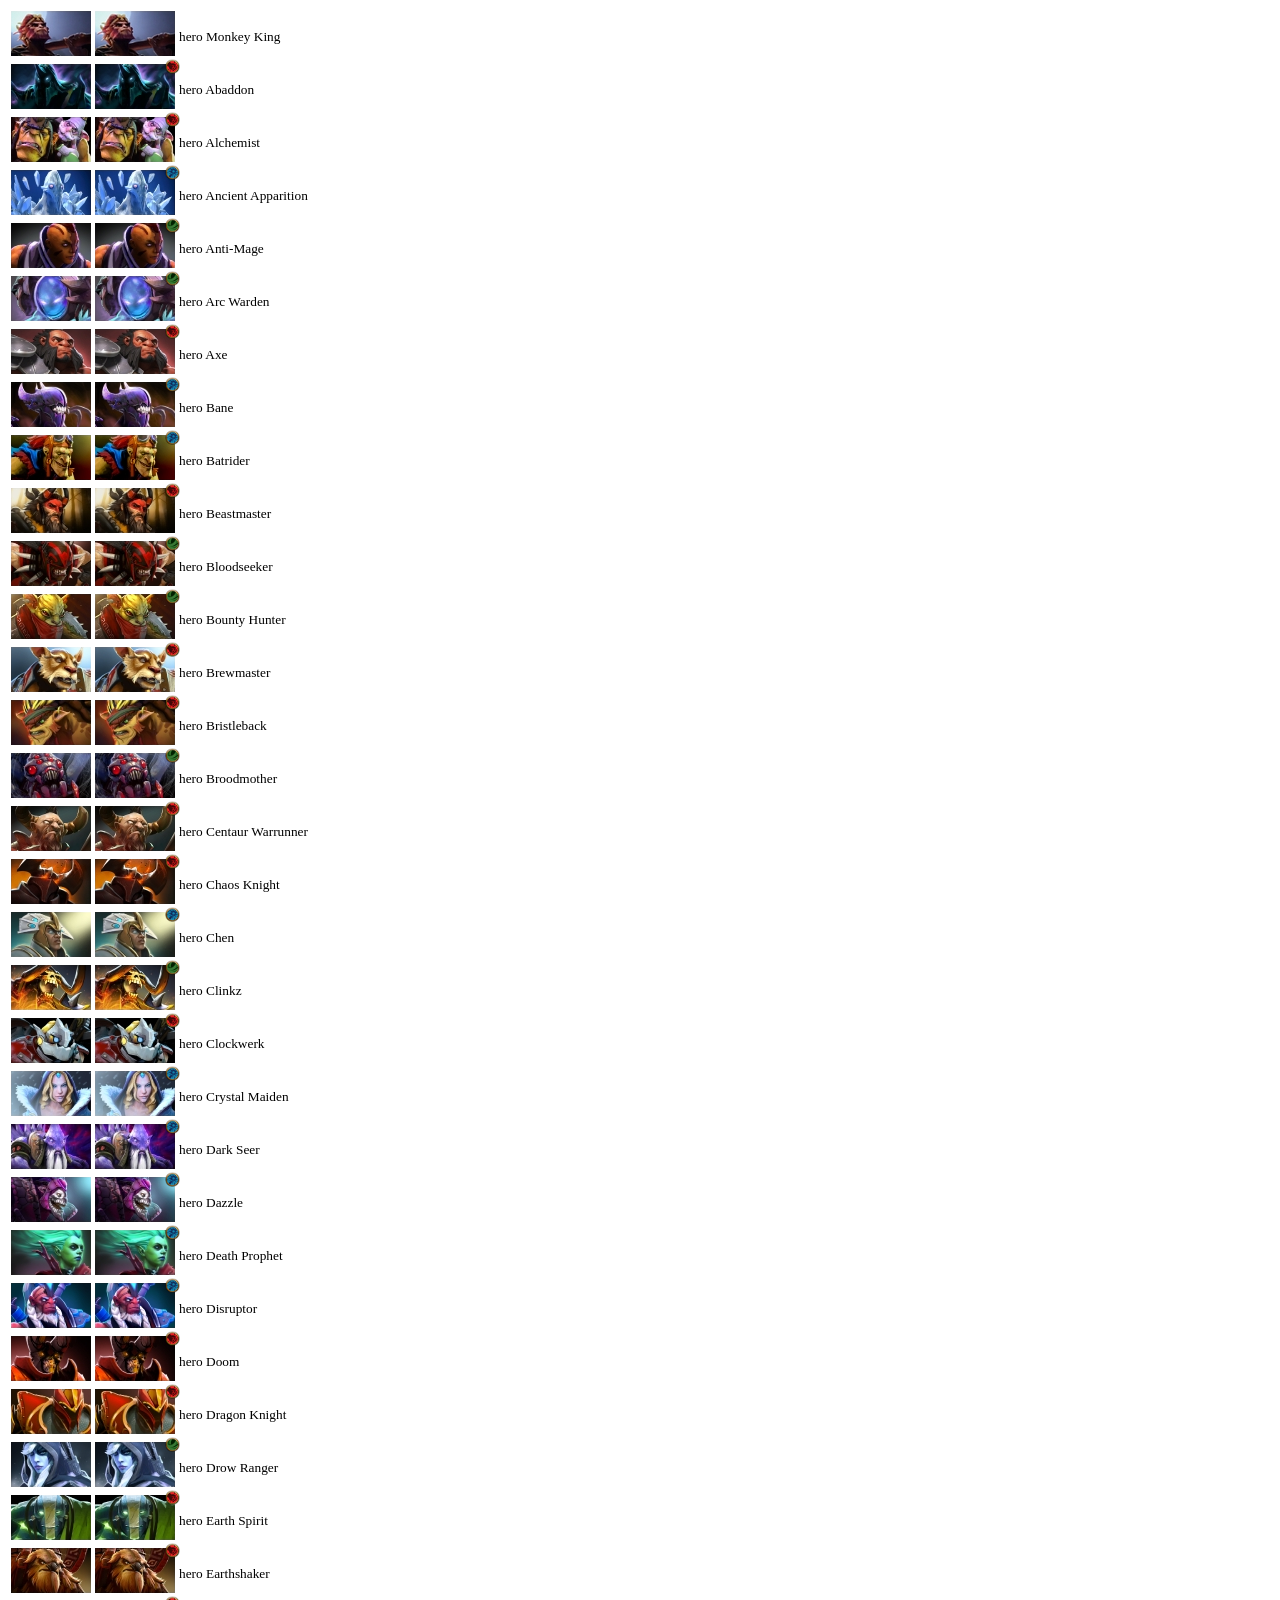
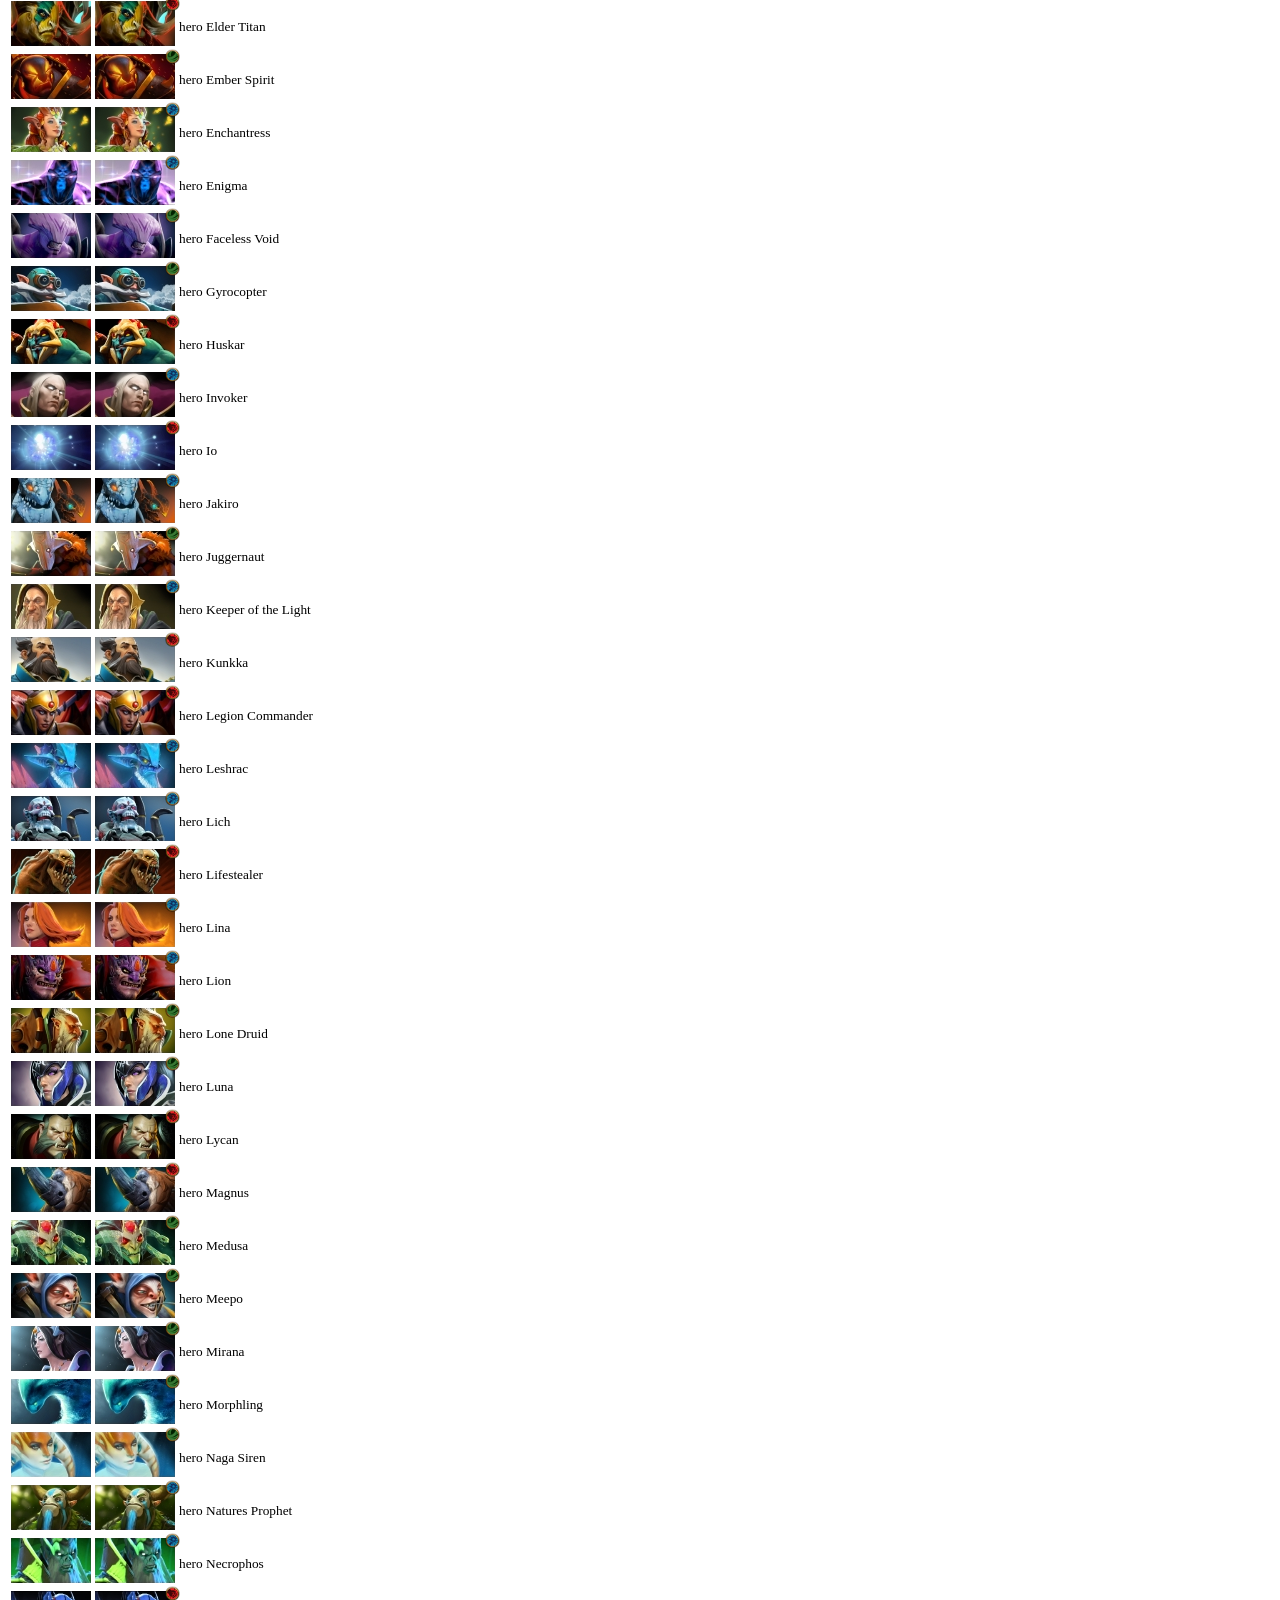
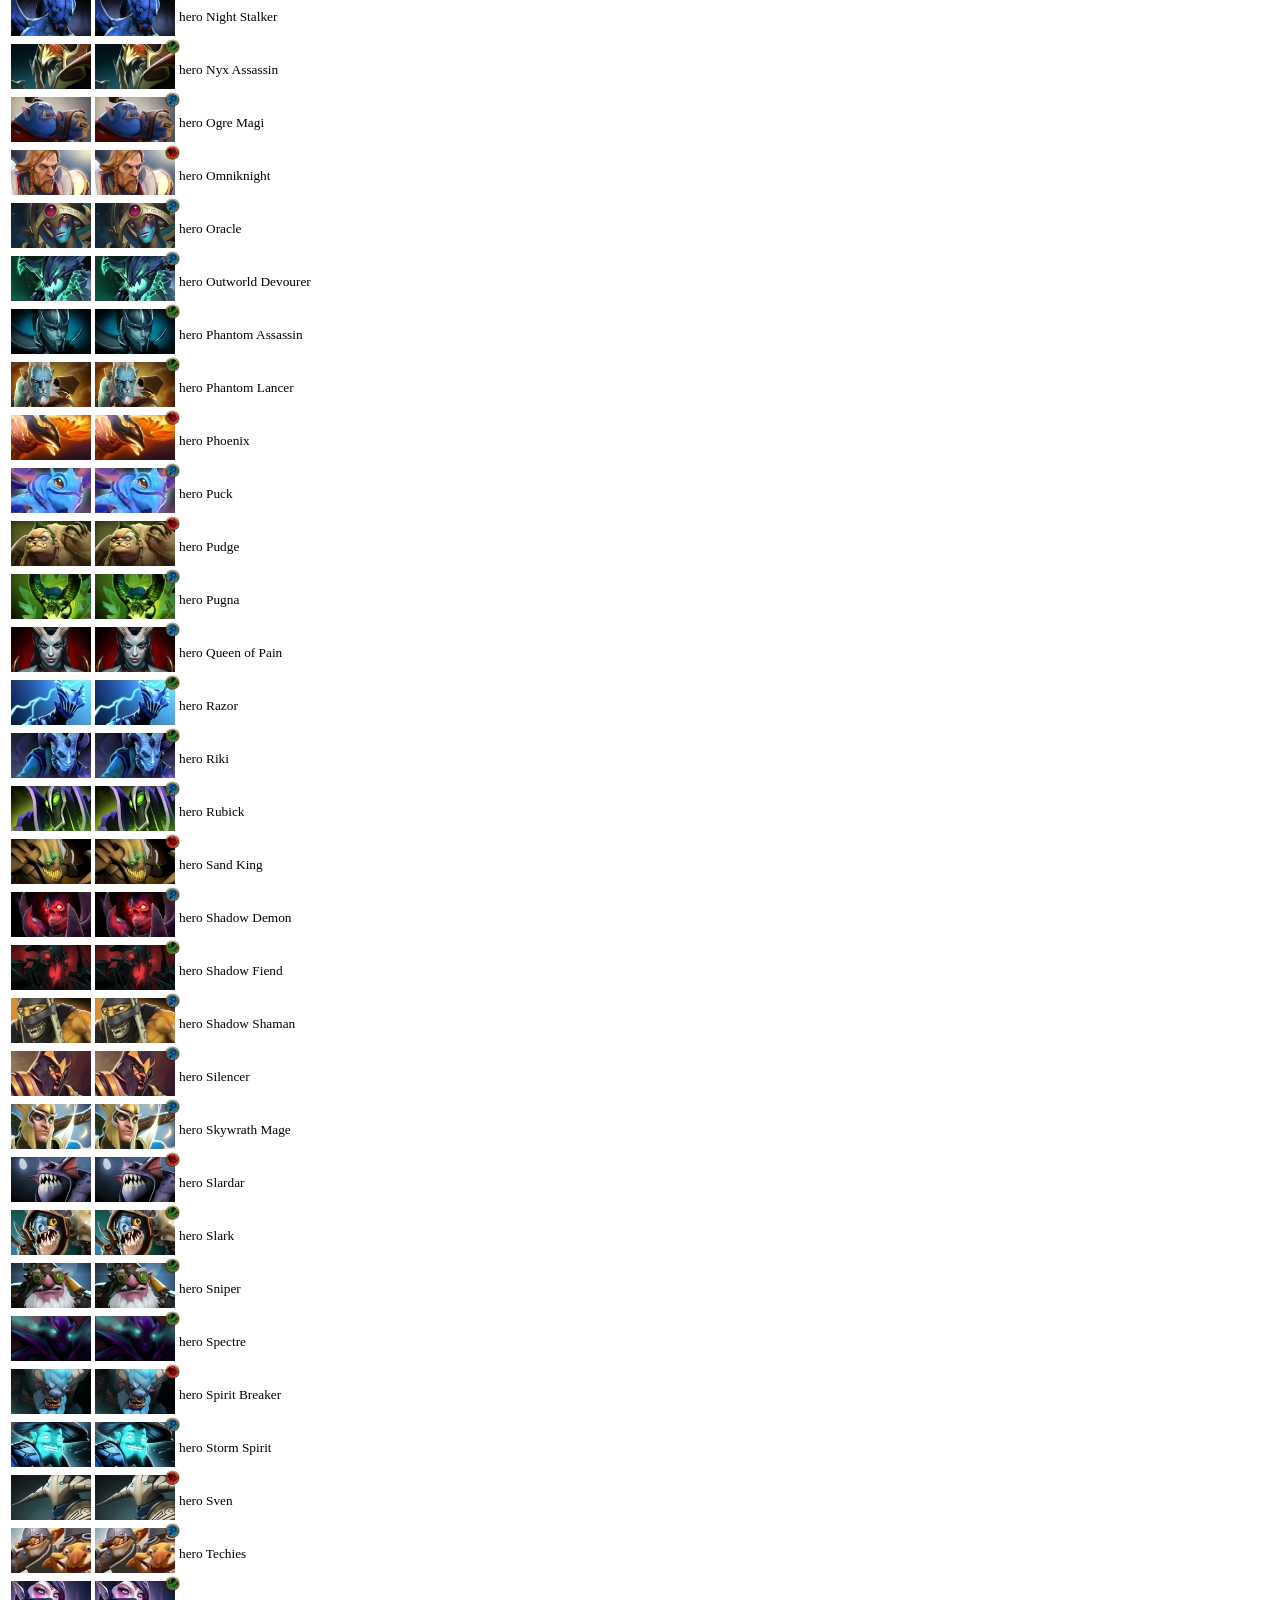
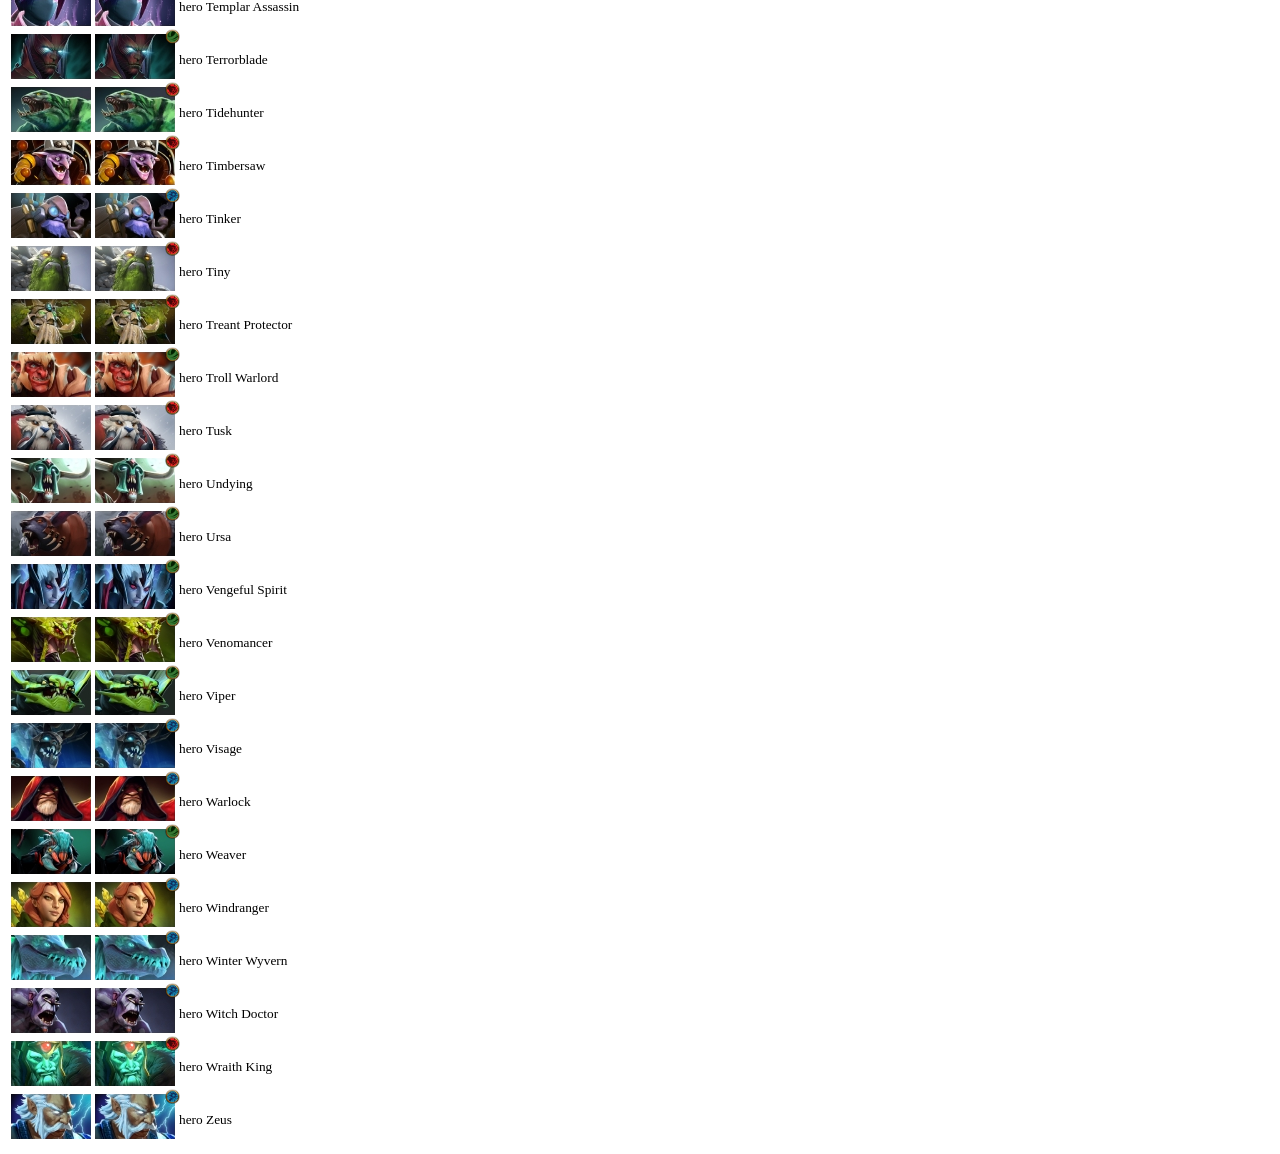
==== commit 3089dc5d: "Update demo.html" ====
--- a/demo.html
+++ b/demo.html
@@ -3,7 +3,7 @@
 <head>
     <meta charset="UTF-8">
     <title>Dota 2 heroes demo</title>
-    <link rel="stylesheet" type="text/css" href="/css/dota-heroes.css" />
+    <link rel="stylesheet" type="text/css" href="dota-heroes.css" />
 </head>
 <body>
     <table width="100%">
--- a/dota-heroes.css
+++ b/dota-heroes.css
@@ -0,0 +1,272 @@
+/*
+*
+* All the characters of the game dota 2 in a style file.
+* Autor: mr.Slink
+* To: dotavote.com
+*
+*/
+
+.hero{
+    position: relative;
+    display: inline-block;
+    width: 80px;
+    height: 45px;
+    background-image: url(data:[data-uri]